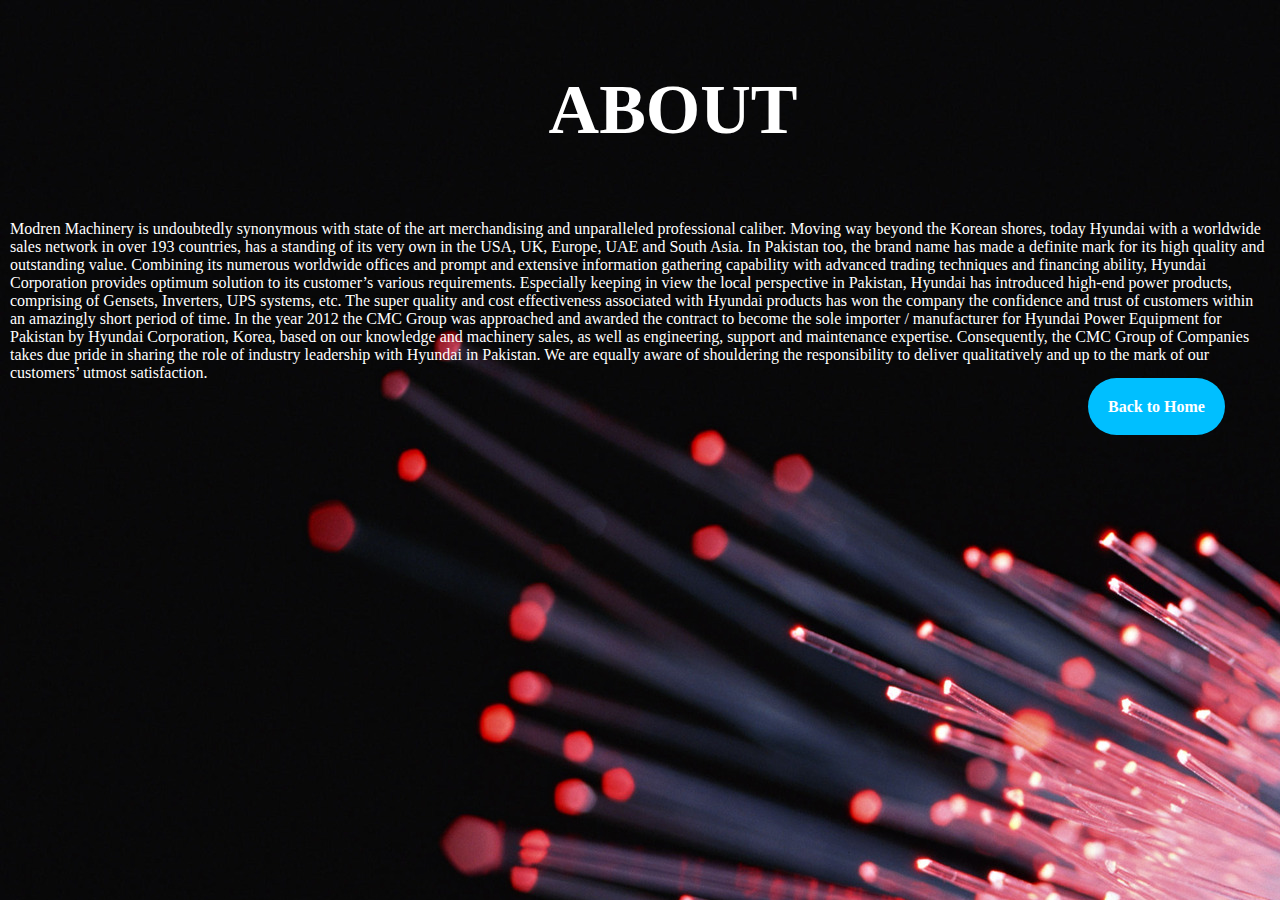
==== about.html @ 65283d59 "completed assignment 2" ====
<!DOCTYPE html>
<html lang="en">
<head>
    <meta charset="UTF-8">
    <title>About</title>
    <link rel="stylesheet"  type="text/css" href="css1.css">
</head>
<body>
<h1 class="about"> <pre>
    ABOUT
</pre></h1>
<p>
    Modren Machinery is undoubtedly synonymous with state of the art merchandising and unparalleled professional caliber. Moving way beyond the Korean shores, today Hyundai with a worldwide sales network in over 193 countries, has a standing of its very own in the USA, UK, Europe, UAE and South Asia.

    In Pakistan too, the brand name has made a definite mark for its high quality and outstanding value. Combining its numerous worldwide offices and prompt and extensive information gathering capability with advanced trading techniques and financing ability, Hyundai Corporation provides optimum solution to its customer’s various requirements. Especially keeping in view the local perspective in Pakistan, Hyundai has introduced high-end power products, comprising of Gensets, Inverters, UPS systems, etc. The super quality and cost effectiveness associated with Hyundai products has won the company the confidence and trust of customers within an amazingly short period of time.

    In the year 2012 the CMC Group was approached and awarded the contract to become the sole importer / manufacturer for Hyundai Power Equipment for Pakistan by Hyundai Corporation, Korea, based on our knowledge and machinery sales, as well as engineering, support and maintenance expertise.

    Consequently, the CMC Group of Companies takes due pride in sharing the role of industry leadership with Hyundai in Pakistan. We are equally aware of shouldering the responsibility to deliver qualitatively and up to the mark of our customers’ utmost satisfaction.


</p>
<div class="mt-5 btn btn-primay bg bg-"  >
    <a href="index.html" class="home-icon" ><b>Back to Home</b></a>

</div>
</body>
</html>
---- css1.css ----
body {
    background-image: url(login.jpg);
    color: white;
}
.rdis {
    border-radius: 90px;
}

.login-btn {
    margin-left: 130px;
    border-radius: 10px;
    width: 30%;
}

.login-btn:hover {
    background-color: chartreuse;
    color: white;
    transition: 0.4s;
    border-color: lemonchiffon;
}

.login-label {
    text-align: center;
    padding: 5px;
    text-decoration: underline;
    color: white;
    margin-left: -40px;
}

.bg-form {
    padding: 40px;
}

h1 pre {
    font-size: 70px;
    font-family: serif;
    color: white;
}

.home-icon {
    padding: 20px;
    background-color: deepskyblue;
    color: white;
    text-decoration: none;
    border-radius: 90px;
}

.home-icon:hover {
    background-color: chartreuse;
    color: white;
    transition: 0.4s;
    text-decoration: none;
}


nav ul {
    float: right;

}

nav ul li {
    list-style-type: none;
    display: inline-block;
    line-height: 50px;
    line-height: 150px;
}

nav ul li a {
    color: white;
    padding: 25px;
    text-decoration: none;
    background-color: orangered;
    border-radius: 90px;
    border: 5px solid white;
border-bottom: 10em ;
    border-right: 20px;

}

nav ul li a:hover {
    color: white;
    background-color: darkgreen;
    transition: 1s all;
    text-decoration: none;
}


.rdis {
    border-radius: 90px;
}

.date {
    border-radius: 90px;
    padding: 10px;
    background-color: black;
    color: wheat;
}

.home-icon {
    padding: 20px;
    background-color: deepskyblue;
    color: white;
    text-decoration: none;
    border-radius: 90px;
}

.login-btn {
    margin-left: 130px;
    border-radius: 10px;
    width: 30%;
}

.login-btn:hover {
    background-color: chartreuse;
    color: white;
    transition: 0.4s;
    border-color: lemonchiffon;
}

form
{
    color: azure;
}
.contactnav
{

    display:inline-block;;




}
.navs
{
    margin-top:100px;
}
.home-icon { margin-left:1080px;
    margin-top: 60px;
}
.centered-form{
    margin-top: 80px;
}

.centered-form .panel{
    background: rgba(255, 255, 255, 0.8);
    box-shadow: rgba(0, 0, 0, 0.3) 20px 20px 20px;
}
.panel-default
{
width:800px;


}
.about
{ text-align: center;
    font-family: Playbill;


}
p{
    font-family: Calibri;
  margin-left: 2px;
    margin-left: 2px;
 }
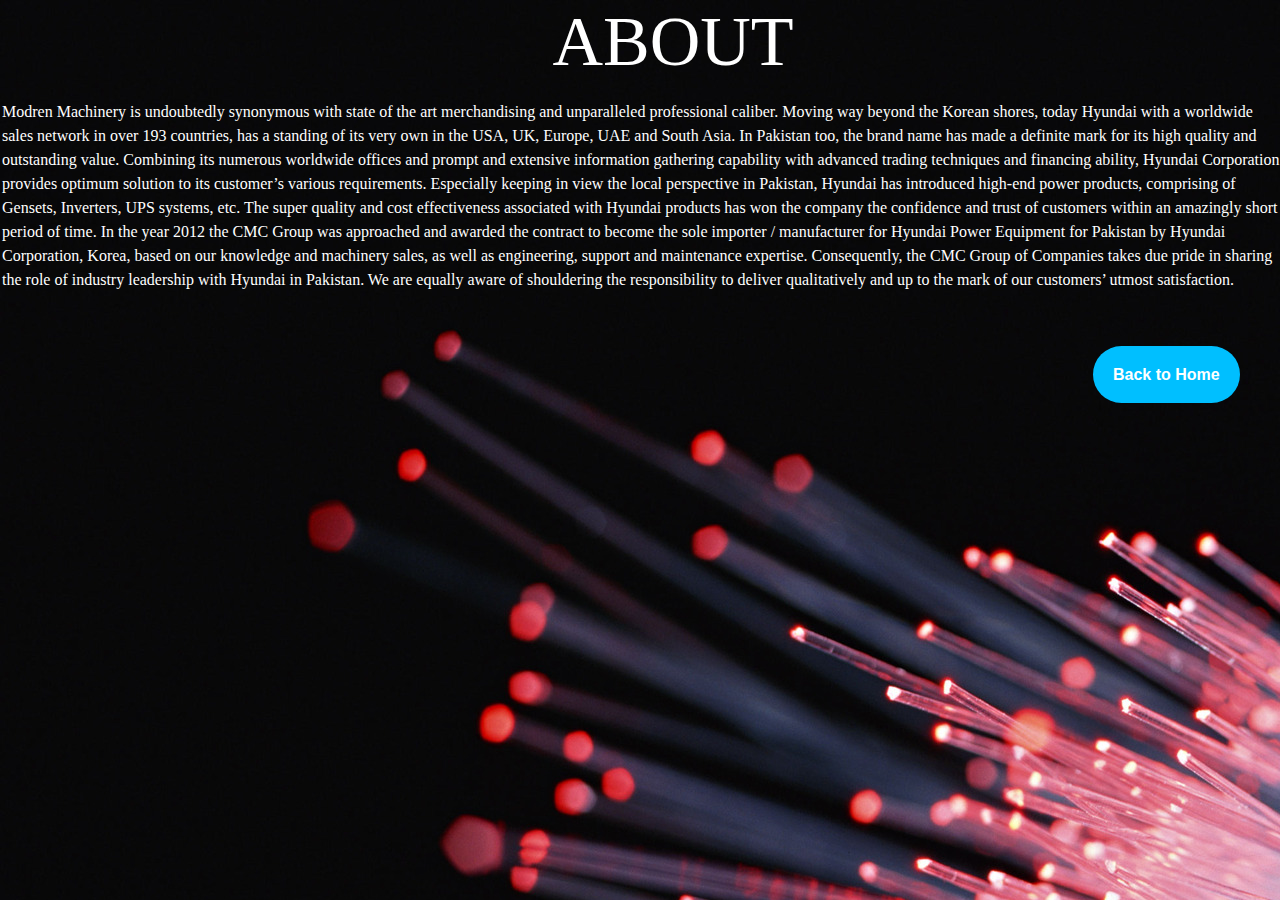
==== commit e82f856f: "Update about.html" ====
--- a/about.html
+++ b/about.html
@@ -2,10 +2,16 @@
 <html lang="en">
 <head>
     <meta charset="UTF-8">
+         <meta name="viewport" content="width=device-width, initial-scale=1.0">
     <title>About</title>
+     <link rel="stylesheet" href="https://stackpath.bootstrapcdn.com/bootstrap/4.3.1/css/bootstrap.min.css" integrity="sha384-ggOyR0iXCbMQv3Xipma34MD+dH/1fQ784/j6cY/iJTQUOhcWr7x9JvoRxT2MZw1T" crossorigin="anonymous">
     <link rel="stylesheet"  type="text/css" href="css1.css">
+
 </head>
 <body>
+    <script src="https://code.jquery.com/jquery-3.3.1.slim.min.js" integrity="sha384-q8i/X+965DzO0rT7abK41JStQIAqVgRVzpbzo5smXKp4YfRvH+8abtTE1Pi6jizo" crossorigin="anonymous"></script>
+<script src="https://cdnjs.cloudflare.com/ajax/libs/popper.js/1.14.7/umd/popper.min.js" integrity="sha384-UO2eT0CpHqdSJQ6hJty5KVphtPhzWj9WO1clHTMGa3JDZwrnQq4sF86dIHNDz0W1" crossorigin="anonymous"></script>
+<script src="https://stackpath.bootstrapcdn.com/bootstrap/4.3.1/js/bootstrap.min.js" integrity="sha384-JjSmVgyd0p3pXB1rRibZUAYoIIy6OrQ6VrjIEaFf/nJGzIxFDsf4x0xIM+B07jRM" crossorigin="anonymous"></script>
 <h1 class="about"> <pre>
     ABOUT
 </pre></h1>
@@ -17,12 +23,10 @@
     In the year 2012 the CMC Group was approached and awarded the contract to become the sole importer / manufacturer for Hyundai Power Equipment for Pakistan by Hyundai Corporation, Korea, based on our knowledge and machinery sales, as well as engineering, support and maintenance expertise.
 
     Consequently, the CMC Group of Companies takes due pride in sharing the role of industry leadership with Hyundai in Pakistan. We are equally aware of shouldering the responsibility to deliver qualitatively and up to the mark of our customers’ utmost satisfaction.
-
-
 </p>
 <div class="mt-5 btn btn-primay bg bg-"  >
     <a href="index.html" class="home-icon" ><b>Back to Home</b></a>
 
 </div>
 </body>
-</html>+</html>
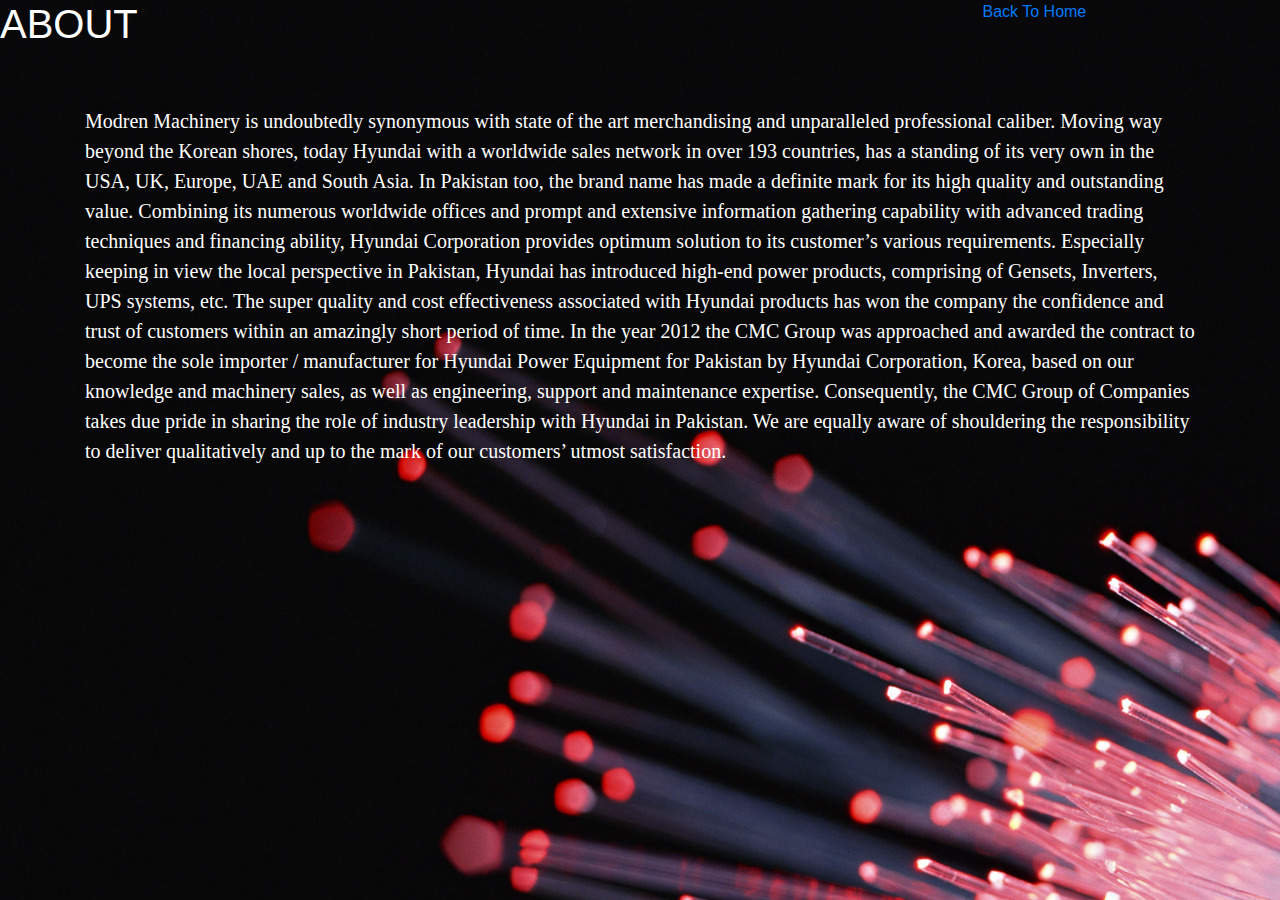
==== commit 7a970506: "new code" ====
--- a/about.html
+++ b/about.html
@@ -9,13 +9,15 @@
 
 </head>
 <body>
-    <script src="https://code.jquery.com/jquery-3.3.1.slim.min.js" integrity="sha384-q8i/X+965DzO0rT7abK41JStQIAqVgRVzpbzo5smXKp4YfRvH+8abtTE1Pi6jizo" crossorigin="anonymous"></script>
-<script src="https://cdnjs.cloudflare.com/ajax/libs/popper.js/1.14.7/umd/popper.min.js" integrity="sha384-UO2eT0CpHqdSJQ6hJty5KVphtPhzWj9WO1clHTMGa3JDZwrnQq4sF86dIHNDz0W1" crossorigin="anonymous"></script>
-<script src="https://stackpath.bootstrapcdn.com/bootstrap/4.3.1/js/bootstrap.min.js" integrity="sha384-JjSmVgyd0p3pXB1rRibZUAYoIIy6OrQ6VrjIEaFf/nJGzIxFDsf4x0xIM+B07jRM" crossorigin="anonymous"></script>
-<h1 class="about"> <pre>
-    ABOUT
-</pre></h1>
-<p>
+<div class="row">
+<div class="col-md-9 responsive">
+<h1>ABOUT</h1>
+</div>
+    <div class="col-md-3 home-btn">
+    <a class="style" href="index.html">Back To Home</a>
+    </div>
+    </div>
+<p class="container p" style="margin-top:50px;font-size:20px;">
     Modren Machinery is undoubtedly synonymous with state of the art merchandising and unparalleled professional caliber. Moving way beyond the Korean shores, today Hyundai with a worldwide sales network in over 193 countries, has a standing of its very own in the USA, UK, Europe, UAE and South Asia.
 
     In Pakistan too, the brand name has made a definite mark for its high quality and outstanding value. Combining its numerous worldwide offices and prompt and extensive information gathering capability with advanced trading techniques and financing ability, Hyundai Corporation provides optimum solution to its customer’s various requirements. Especially keeping in view the local perspective in Pakistan, Hyundai has introduced high-end power products, comprising of Gensets, Inverters, UPS systems, etc. The super quality and cost effectiveness associated with Hyundai products has won the company the confidence and trust of customers within an amazingly short period of time.
@@ -24,9 +26,10 @@
 
     Consequently, the CMC Group of Companies takes due pride in sharing the role of industry leadership with Hyundai in Pakistan. We are equally aware of shouldering the responsibility to deliver qualitatively and up to the mark of our customers’ utmost satisfaction.
 </p>
-<div class="mt-5 btn btn-primay bg bg-"  >
-    <a href="index.html" class="home-icon" ><b>Back to Home</b></a>
 
-</div>
+     <script src="https://code.jquery.com/jquery-3.3.1.slim.min.js" integrity="sha384-q8i/X+965DzO0rT7abK41JStQIAqVgRVzpbzo5smXKp4YfRvH+8abtTE1Pi6jizo" crossorigin="anonymous"></script>
+<script src="https://cdnjs.cloudflare.com/ajax/libs/popper.js/1.14.7/umd/popper.min.js" integrity="sha384-UO2eT0CpHqdSJQ6hJty5KVphtPhzWj9WO1clHTMGa3JDZwrnQq4sF86dIHNDz0W1" crossorigin="anonymous"></script>
+<script src="https://stackpath.bootstrapcdn.com/bootstrap/4.3.1/js/bootstrap.min.js" integrity="sha384-JjSmVgyd0p3pXB1rRibZUAYoIIy6OrQ6VrjIEaFf/nJGzIxFDsf4x0xIM+B07jRM" crossorigin="anonymous"></script>
 </body>
 </html>
+
